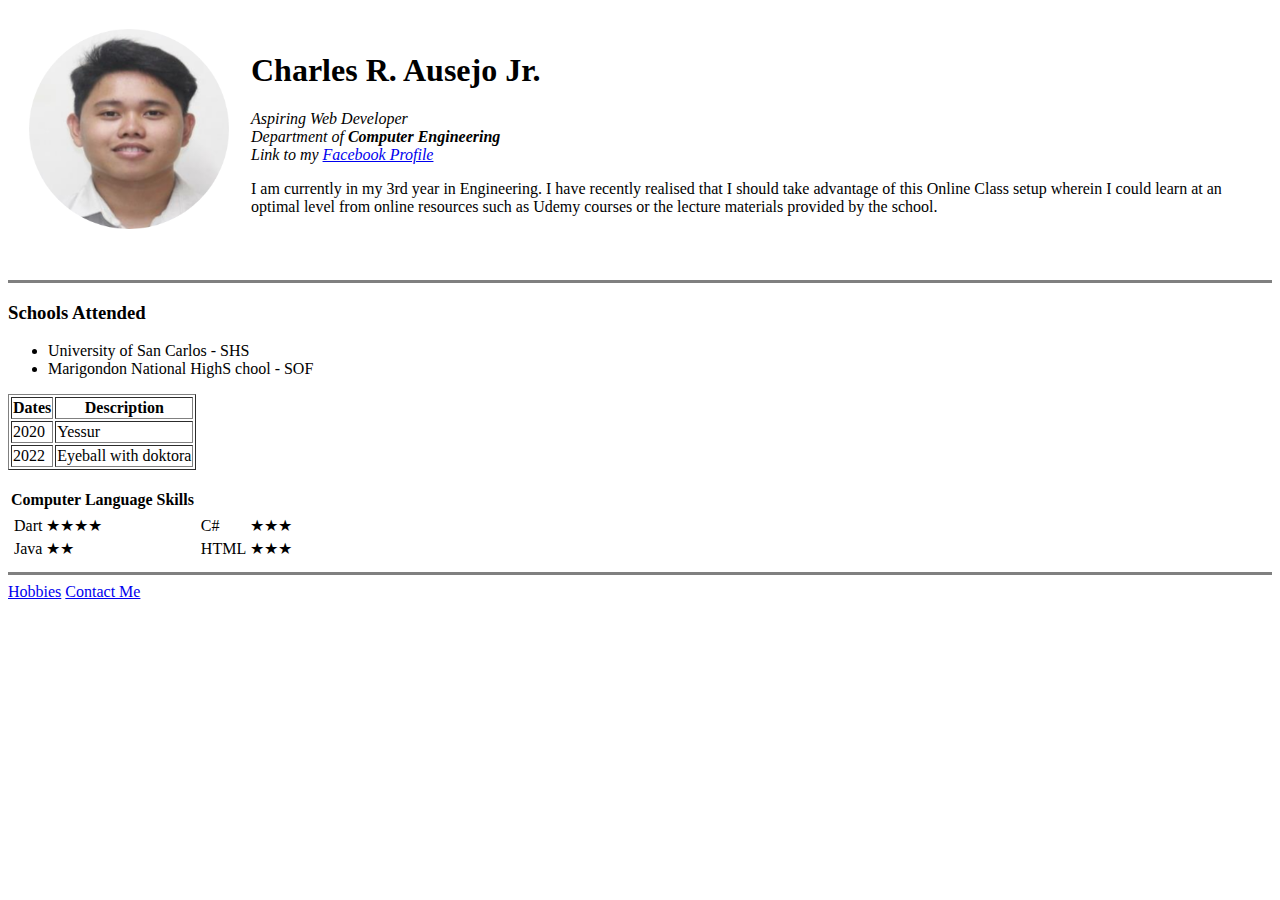
==== index.html @ 4e5bdf6c "First commit" ====
<!DOCTYPE html>
<html lang="en" dir="ltr">

<head>
  <meta charset="utf-8">
  <title>Charles R. Ausejo Jr.</title>
</head>

<body>
  <table cellspacing="20">
    <tr>
      <td><img src="picture.png" alt="cj ausejo profile picture" width="200 px" height="200 px"></td>
      <td><h1>Charles R. Ausejo Jr.</h1>
      <p>
        <em>Aspiring Web Developer</em>
        <br>
        <em>Department of <strong>Computer Engineering</strong></em>
        <br>
        <em>Link to my <a href="https://web.facebook.com/cjausejo/">Facebook Profile</a></em>
      </p>
      <p>
        I am currently in my 3rd year in Engineering. I have recently realised that I should take
        advantage of this Online Class setup wherein I could learn at an optimal level from online resources
        such as Udemy courses or the lecture materials provided by the school.
      </p></td>
    </tr>
  </table>
  <br>


  <hr size="3" noshade>
  <h3>Schools Attended</h3>
  <ul>
    <li>University of San Carlos - SHS</li>
    <li>Marigondon National HighS chool - SOF</li>
  </ul>
  <table border="1">
    <thead>
      <tr>
        <th>Dates</th>
        <th>Description</th>
      </tr>
    </thead>
    <tbody>
      <tr>
        <td>2020</td>
        <td>Yessur</td>
      </tr>
      <tr>
        <td>2022</td>
        <td>Eyeball with doktora</td>
      </tr>
    </tbody>
  </table>
  <br>


<table>
  <thead>
        <th>Computer Language Skills</th>
  </thead>
  <tr>
    <td><table>
        <tr>
          <td>Dart</td>
          <td>★★★★</td>
        </tr>
        <tr>
          <td>Java</td>
          <td>★★</td>
        </tr>
    </table></td>
    <td><table>
        <tr>
          <td>C#</td>
          <td>★★★</td>
        </tr>
        <tr>
          <td>HTML</td>
          <td>★★★</td>
        </tr>
    </table></td>
  </tr>
</table>

  <hr size="3" noshade>
  <a href="hobbies.html">Hobbies</a>
  <a href="contacts.html">Contact Me</a>
</body>

</html>
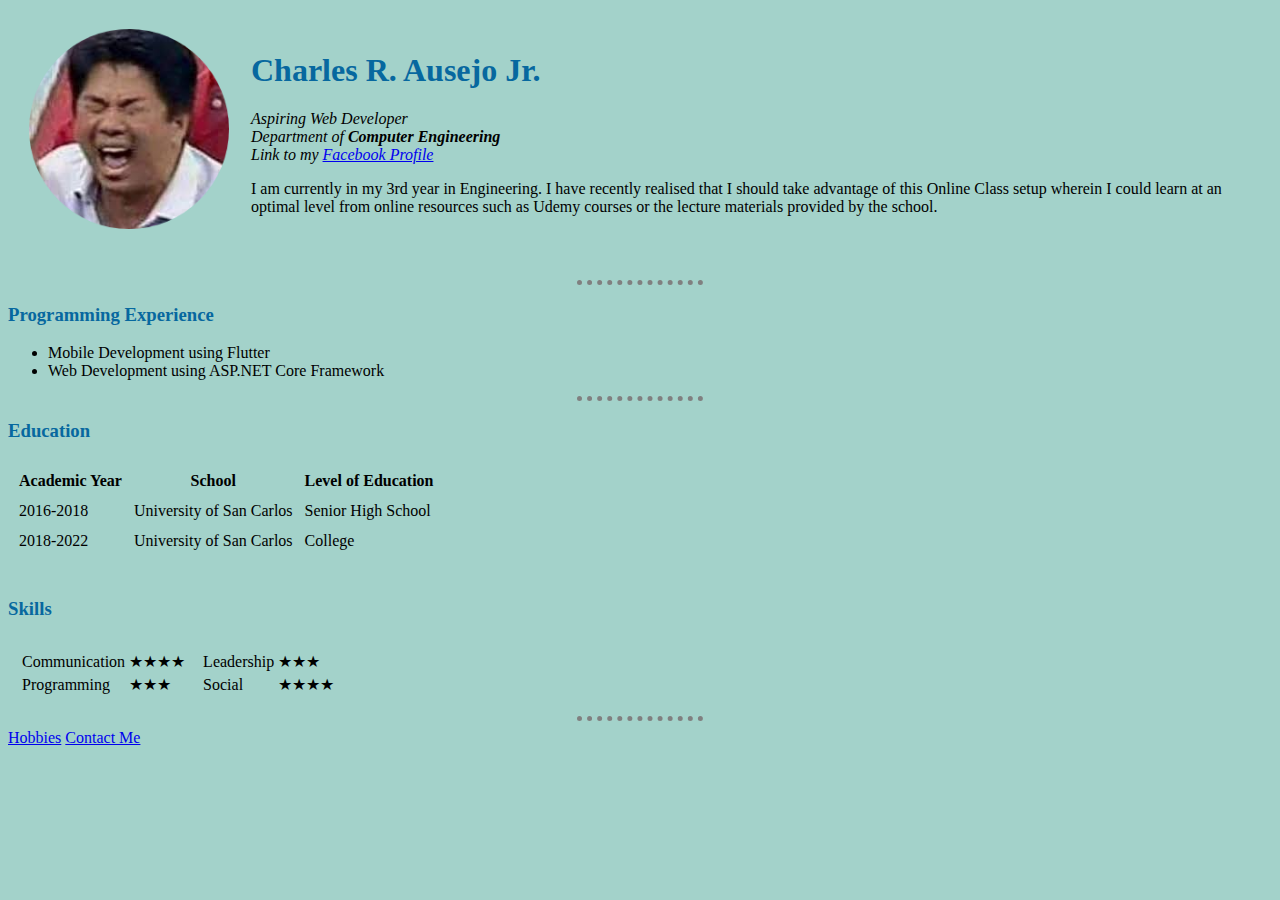
==== commit 1bae40d5: "Add files via upload" ====
--- a/index.html
+++ b/index.html
@@ -4,12 +4,13 @@
 <head>
   <meta charset="utf-8">
   <title>Charles R. Ausejo Jr.</title>
+  <link rel="stylesheet" href="css/styles.css">
 </head>
 
 <body>
   <table cellspacing="20">
     <tr>
-      <td><img src="picture.png" alt="cj ausejo profile picture" width="200 px" height="200 px"></td>
+      <td><img src="images/willie.png" alt="cj ausejo profile picture" width="200 px" height="200 px"></td>
       <td><h1>Charles R. Ausejo Jr.</h1>
       <p>
         <em>Aspiring Web Developer</em>
@@ -28,64 +29,67 @@
   <br>
 
 
-  <hr size="3" noshade>
-  <h3>Schools Attended</h3>
+  <hr>
+  <h3>Programming Experience</h3>
   <ul>
-    <li>University of San Carlos - SHS</li>
-    <li>Marigondon National HighS chool - SOF</li>
+    <li>Mobile Development using Flutter</li>
+    <li>Web Development using ASP.NET Core Framework</li>
   </ul>
-  <table border="1">
+  <hr>
+  <h3>Education</h3>
+  <table cellspacing="10">
     <thead>
       <tr>
-        <th>Dates</th>
-        <th>Description</th>
+        <th>Academic Year</th>
+        <th>School</th>
+        <th>Level of Education</th>
       </tr>
     </thead>
     <tbody>
       <tr>
-        <td>2020</td>
-        <td>Yessur</td>
+        <td>2016-2018</td>
+        <td>University of San Carlos</td>
+        <td>Senior High School</td>
       </tr>
       <tr>
-        <td>2022</td>
-        <td>Eyeball with doktora</td>
+        <td>2018-2022</td>
+        <td>University of San Carlos</td>
+        <td>College</td>
       </tr>
     </tbody>
   </table>
   <br>
 
-
-<table>
-  <thead>
-        <th>Computer Language Skills</th>
-  </thead>
+  <h3>Skills</h3>
+<table cellspacing="10">
   <tr>
     <td><table>
         <tr>
-          <td>Dart</td>
+          <td>Communication</td>
           <td>★★★★</td>
         </tr>
         <tr>
-          <td>Java</td>
-          <td>★★</td>
+          <td>Programming</td>
+          <td>★★★</td>
         </tr>
     </table></td>
     <td><table>
         <tr>
-          <td>C#</td>
+          <td>Leadership</td>
           <td>★★★</td>
         </tr>
         <tr>
-          <td>HTML</td>
-          <td>★★★</td>
+          <td>Social</td>
+          <td>★★★★</td>
         </tr>
     </table></td>
   </tr>
 </table>
 
-  <hr size="3" noshade>
+  <hr>
   <a href="hobbies.html">Hobbies</a>
   <a href="contacts.html">Contact Me</a>
+
 </body>
 
 </html>
--- a/css/styles.css
+++ b/css/styles.css
@@ -0,0 +1,18 @@
+body{
+  background-color: #a3d2ca;
+}
+
+hr{
+  border-style: dotted none none;
+  border-color: grey;
+  border-width: 5px;
+  width: 10%;
+}
+
+h1{
+  color: #07689f;
+}
+
+h3{
+  color: #07689f;
+}
